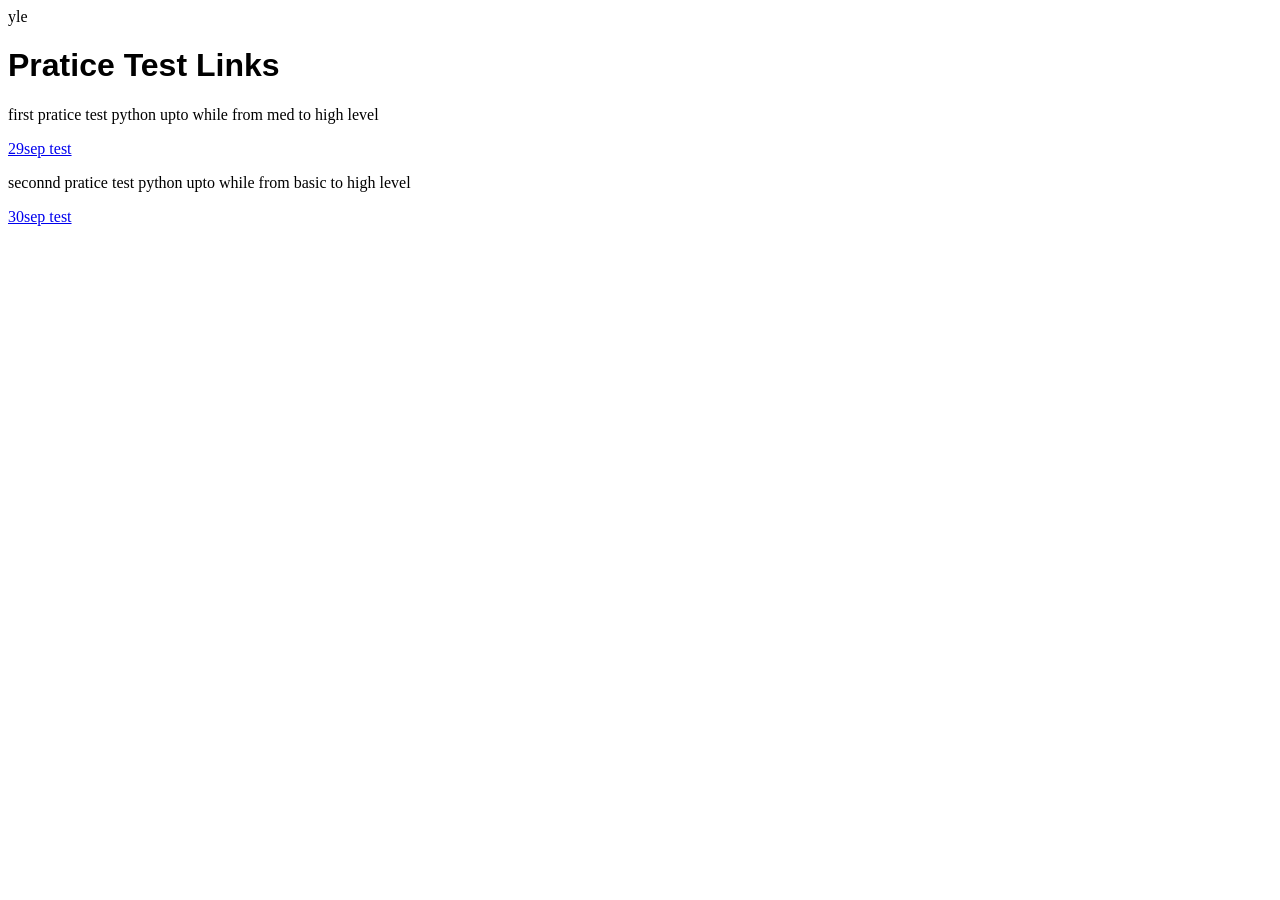
==== index.html @ 7e731b12 "update sc file" ====
<!DOCTYPE html>
<html lang="en">
<head>
  <meta charset="UTF-8">
  <meta name="viewport" content="width=device-width, initial-scale=1.0">
  <title>Document</title>yle
  <style>
    h1{
      font-family: Impact, Haettenschweiler, 'Arial Narrow Bold', sans-serif;
    }
    
  </style>
</head>
<body>
       <h1>Pratice Test Links</h1>
       <p>first pratice test python upto while from med to high level</p>
       <a href="firsttest.html" alt="29sep Mtoh">29sep test</a>
      <p>seconnd pratice test python upto while from basic to high level</p>
       <a href="secondtest.html" alt="30sep BtoA">30sep test</a>   
</body>
</html>
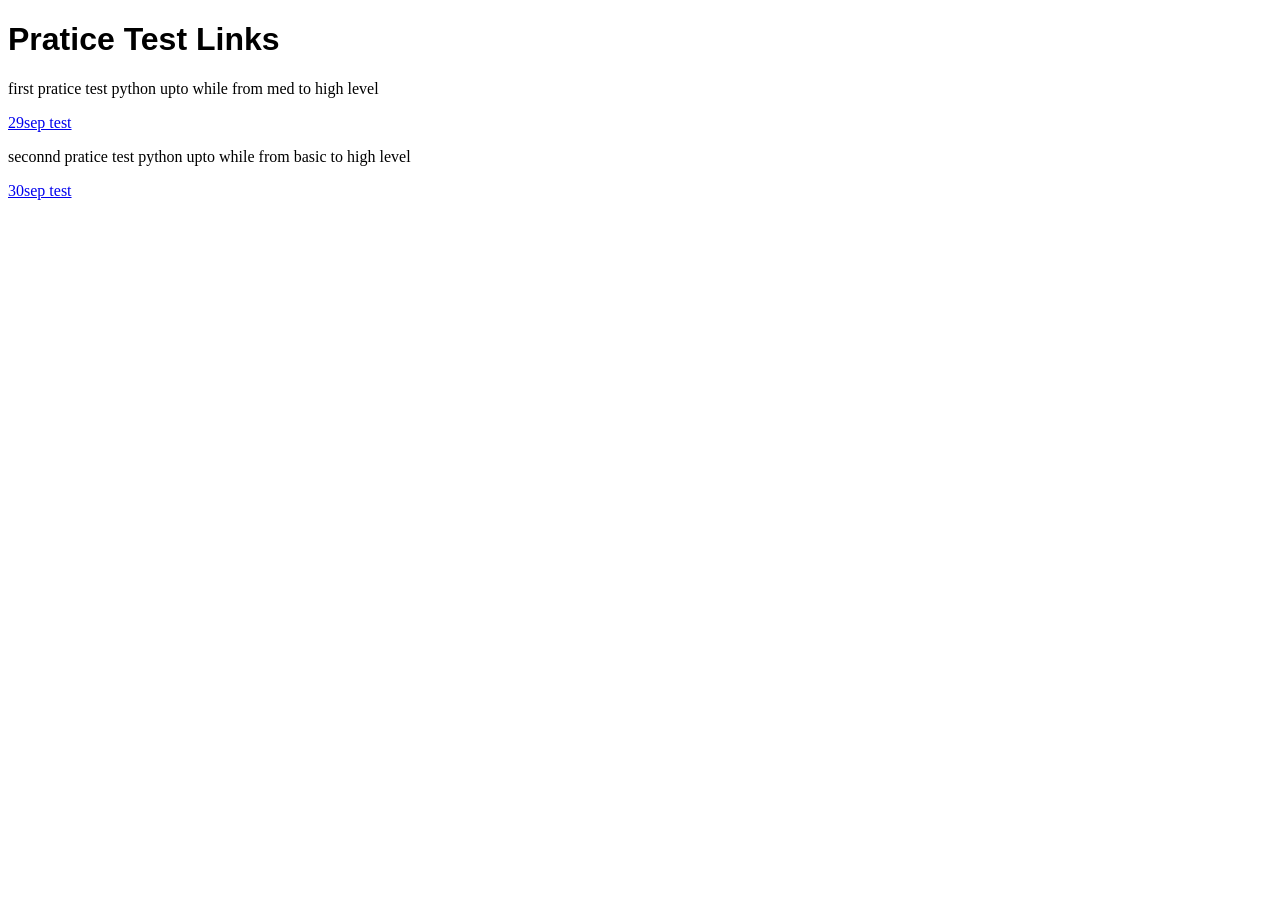
==== commit 766ce5f8: "update sc file" ====
--- a/index.html
+++ b/index.html
@@ -3,12 +3,12 @@
 <head>
   <meta charset="UTF-8">
   <meta name="viewport" content="width=device-width, initial-scale=1.0">
-  <title>Document</title>yle
+  <title>Document</title>
   <style>
     h1{
       font-family: Impact, Haettenschweiler, 'Arial Narrow Bold', sans-serif;
     }
-    
+
   </style>
 </head>
 <body>
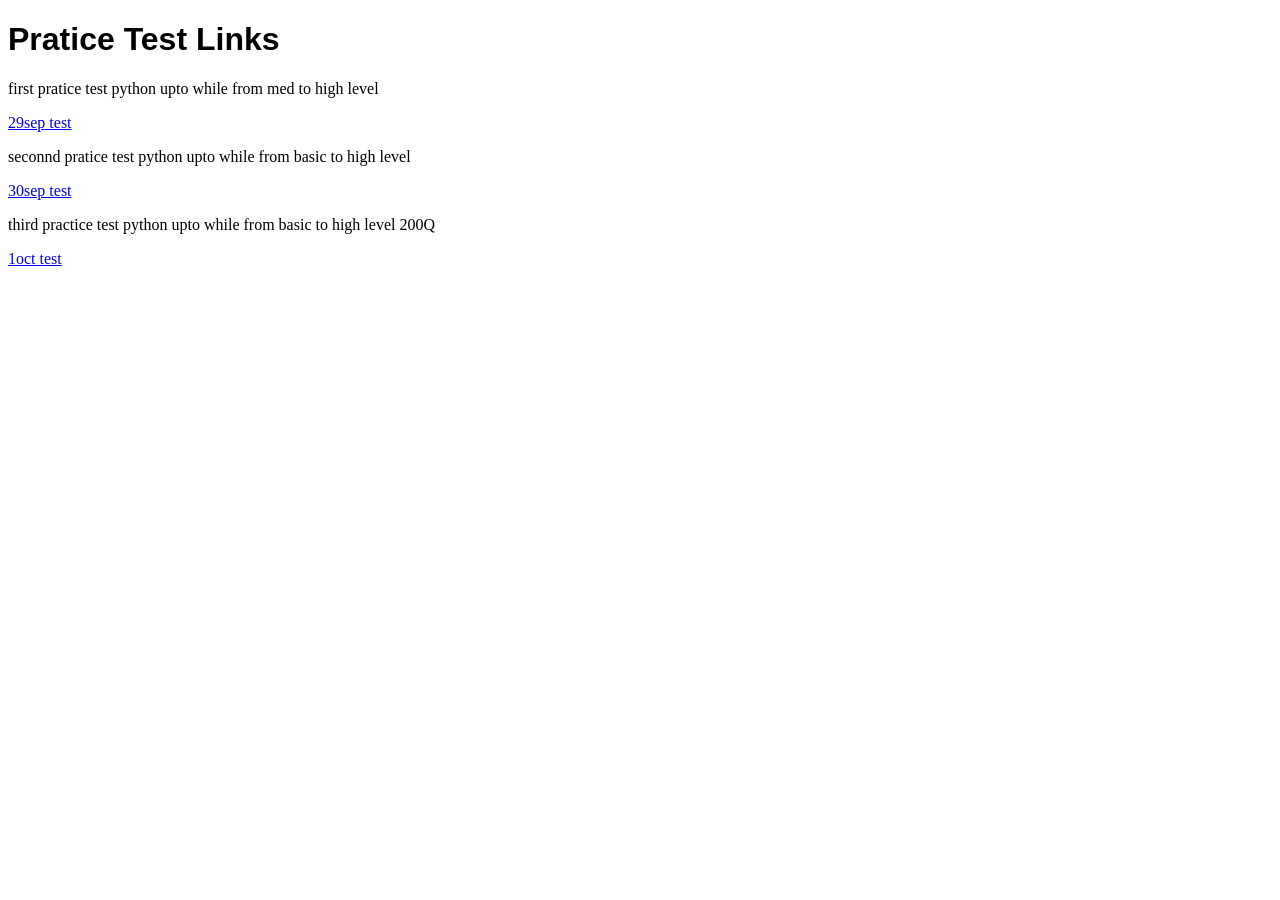
==== commit ef2b6ccd: "add all" ====
--- a/index.html
+++ b/index.html
@@ -16,6 +16,8 @@
        <p>first pratice test python upto while from med to high level</p>
        <a href="firsttest.html" alt="29sep Mtoh">29sep test</a>
       <p>seconnd pratice test python upto while from basic to high level</p>
-       <a href="secondtest.html" alt="30sep BtoA">30sep test</a>   
+       <a href="secondtest.html" alt="30sep BtoA">30sep test</a>
+       <p>third practice test python upto while from basic to high level 200Q</p>
+       <a href="thirdtest.html" alt="1oct BtoA">1oct test</a>
 </body>
 </html>
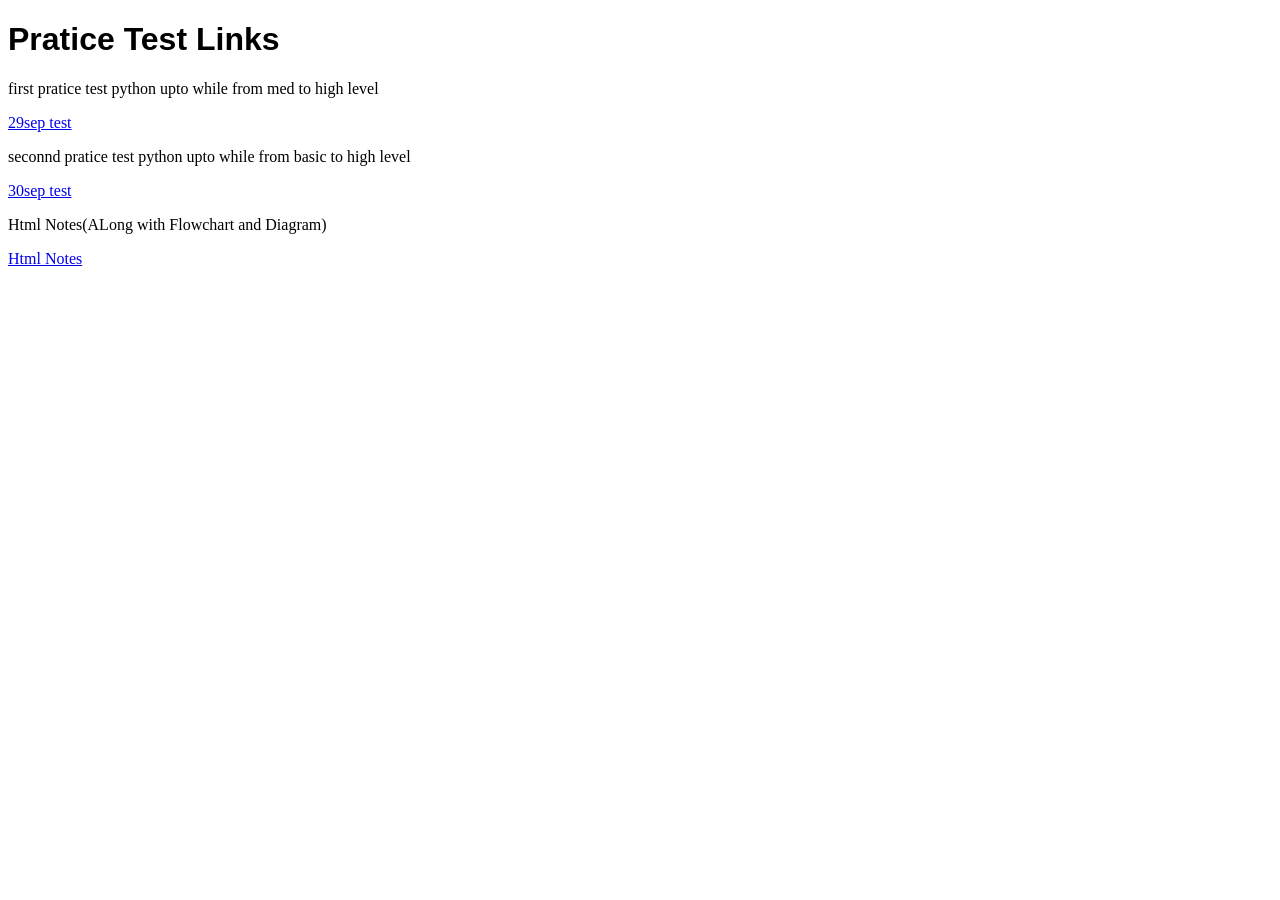
==== commit 4aed97cd: "update all file" ====
--- a/index.html
+++ b/index.html
@@ -17,7 +17,7 @@
        <a href="firsttest.html" alt="29sep Mtoh">29sep test</a>
       <p>seconnd pratice test python upto while from basic to high level</p>
        <a href="secondtest.html" alt="30sep BtoA">30sep test</a>
-       <p>third practice test python upto while from basic to high level 200Q</p>
-       <a href="thirdtest.html" alt="1oct BtoA">1oct test</a>
+       <p>Html Notes(ALong with Flowchart and Diagram)</p>
+       <a href="html_notes.html" alt="HTML Notes">Html Notes</a>
 </body>
 </html>
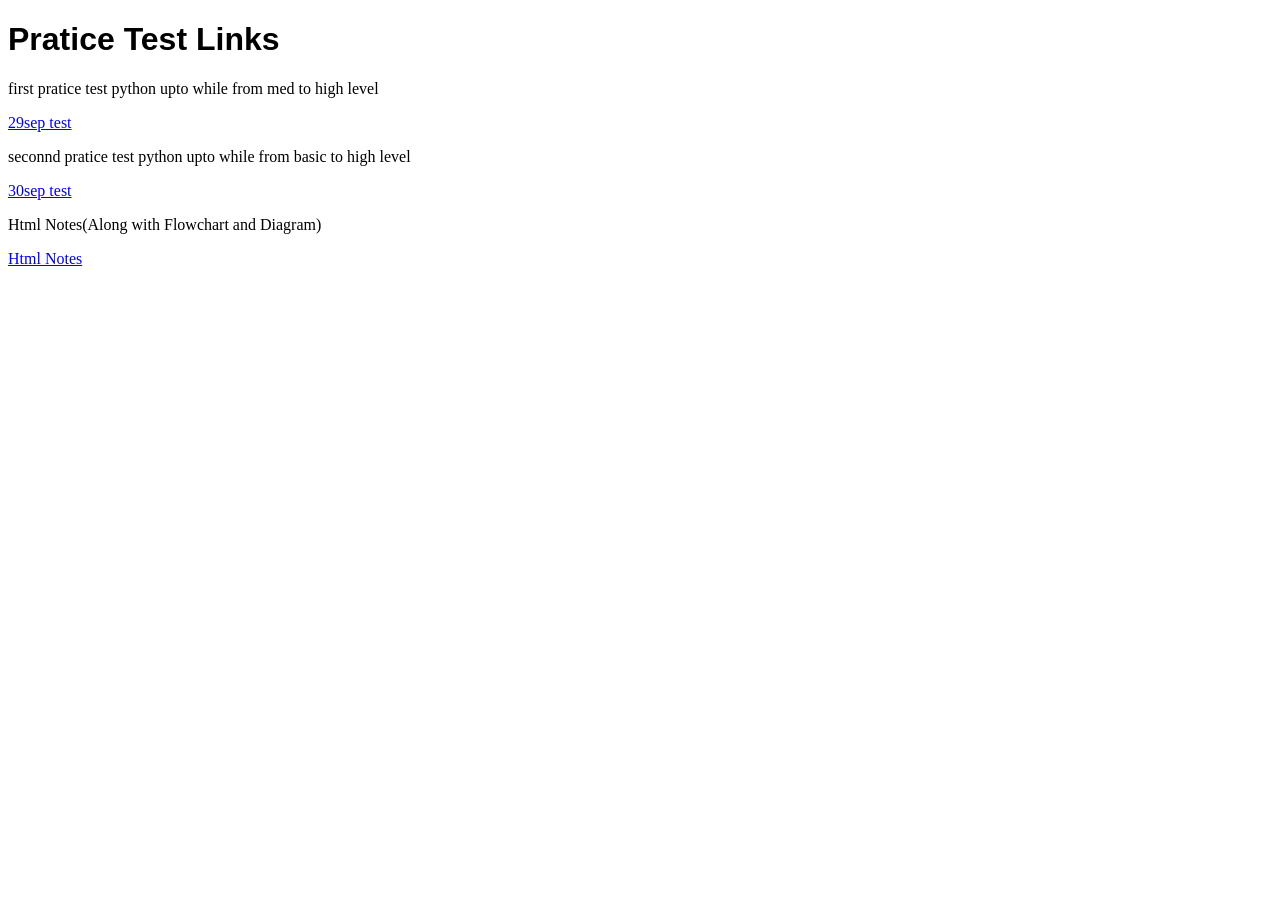
==== commit 0d9a6edd: "update all file" ====
--- a/index.html
+++ b/index.html
@@ -17,7 +17,7 @@
        <a href="firsttest.html" alt="29sep Mtoh">29sep test</a>
       <p>seconnd pratice test python upto while from basic to high level</p>
        <a href="secondtest.html" alt="30sep BtoA">30sep test</a>
-       <p>Html Notes(ALong with Flowchart and Diagram)</p>
+       <p>Html Notes(Along with Flowchart and Diagram)</p>
        <a href="html_notes.html" alt="HTML Notes">Html Notes</a>
 </body>
 </html>
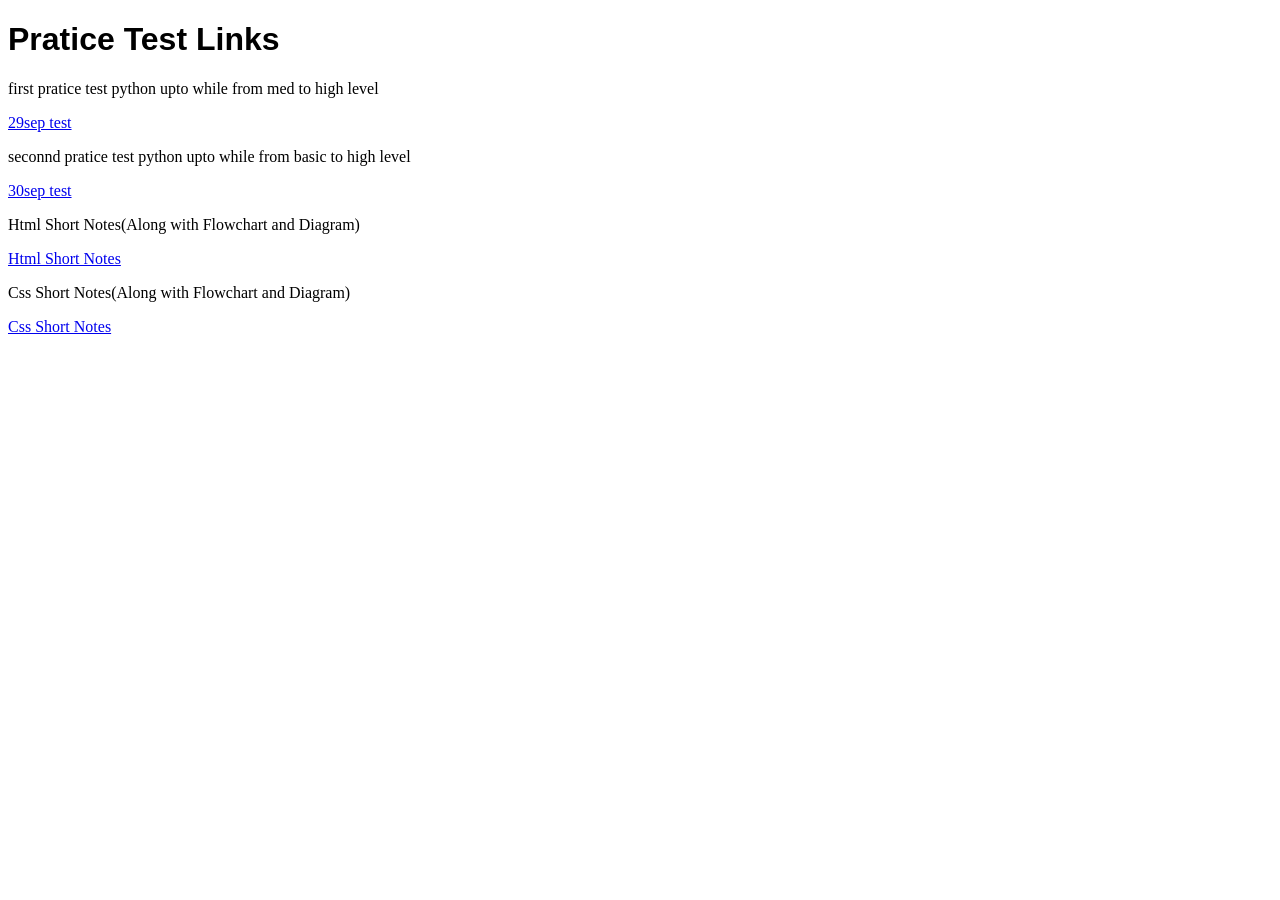
==== commit dec2d3e8: "update all file" ====
--- a/index.html
+++ b/index.html
@@ -17,7 +17,9 @@
        <a href="firsttest.html" alt="29sep Mtoh">29sep test</a>
       <p>seconnd pratice test python upto while from basic to high level</p>
        <a href="secondtest.html" alt="30sep BtoA">30sep test</a>
-       <p>Html Notes(Along with Flowchart and Diagram)</p>
-       <a href="html_notes.html" alt="HTML Notes">Html Notes</a>
+       <p>Html Short Notes(Along with Flowchart and Diagram)</p>
+       <a href="html_notes.html" alt="HTML Notes">Html Short Notes</a>
+       <p>Css Short Notes(Along with Flowchart and Diagram)</p>
+       <a href="Cssnotes.html" alt="Css Notes">Css Short Notes</a>
 </body>
 </html>
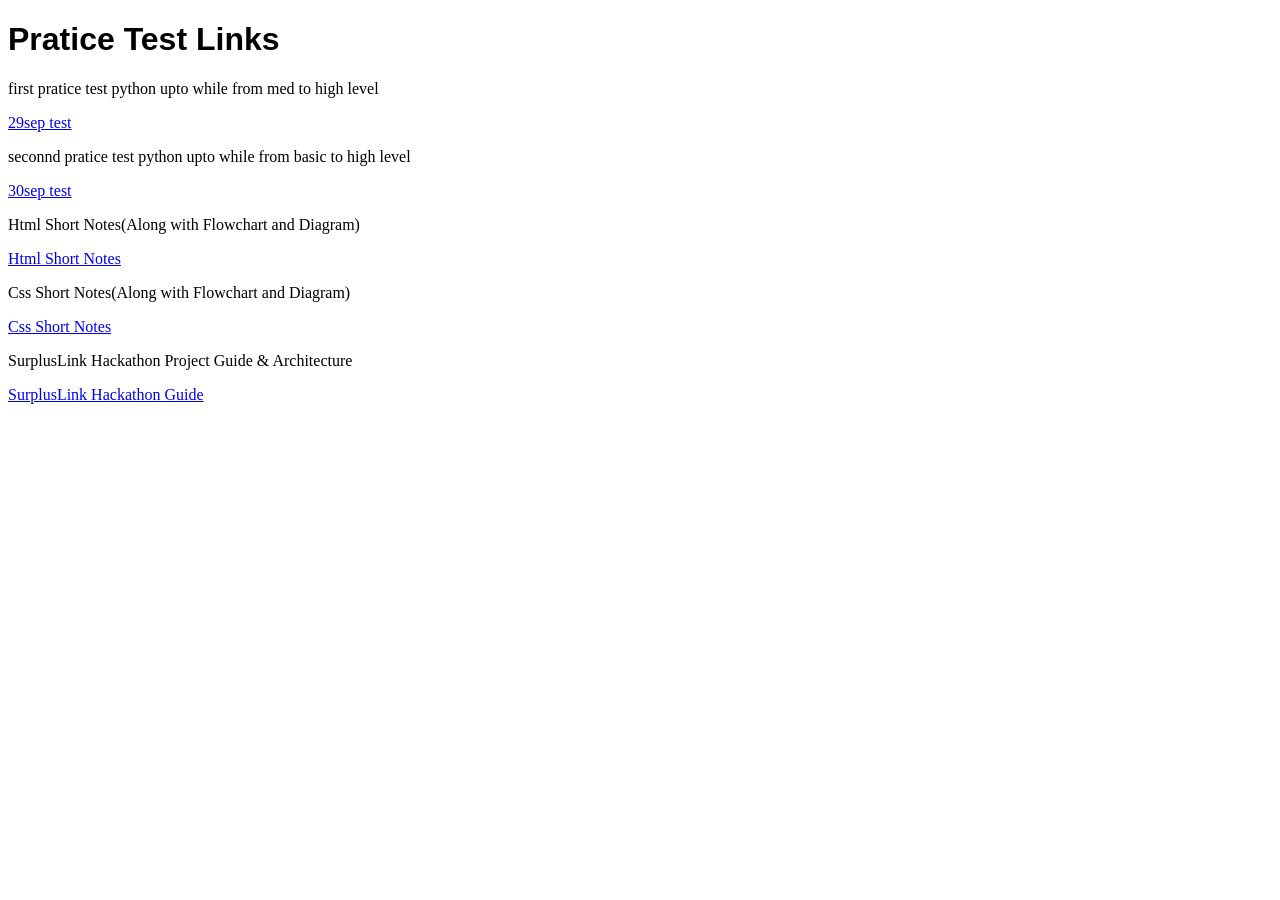
==== commit 1906cdc8: "update all file" ====
--- a/index.html
+++ b/index.html
@@ -21,5 +21,7 @@
        <a href="html_notes.html" alt="HTML Notes">Html Short Notes</a>
        <p>Css Short Notes(Along with Flowchart and Diagram)</p>
        <a href="Cssnotes.html" alt="Css Notes">Css Short Notes</a>
+       <p>SurplusLink Hackathon Project Guide &amp; Architecture</p>
+       <a href="Hackathon.html" alt="Hackathon Spec">SurplusLink Hackathon Guide</a>
 </body>
 </html>
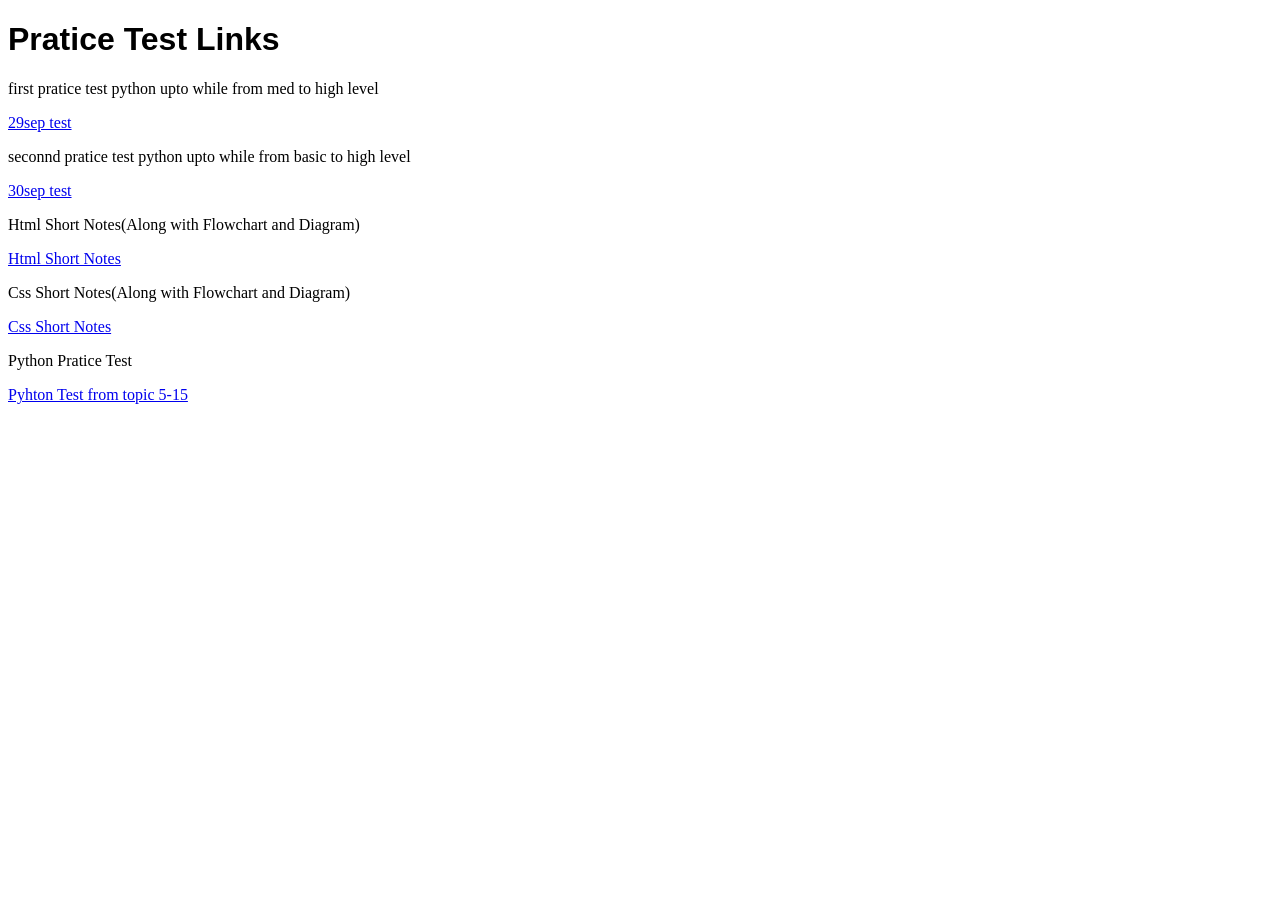
==== commit 9fbf567b: "add all fil" ====
--- a/index.html
+++ b/index.html
@@ -21,7 +21,8 @@
        <a href="html_notes.html" alt="HTML Notes">Html Short Notes</a>
        <p>Css Short Notes(Along with Flowchart and Diagram)</p>
        <a href="Cssnotes.html" alt="Css Notes">Css Short Notes</a>
-       <p>SurplusLink Hackathon Project Guide &amp; Architecture</p>
-       <a href="Hackathon.html" alt="Hackathon Spec">SurplusLink Hackathon Guide</a>
+       <p>Python Pratice Test</p>
+       <a href="py.html" alt="python test 5to15">Pyhton Test from topic 5-15</a>
+    
 </body>
 </html>
